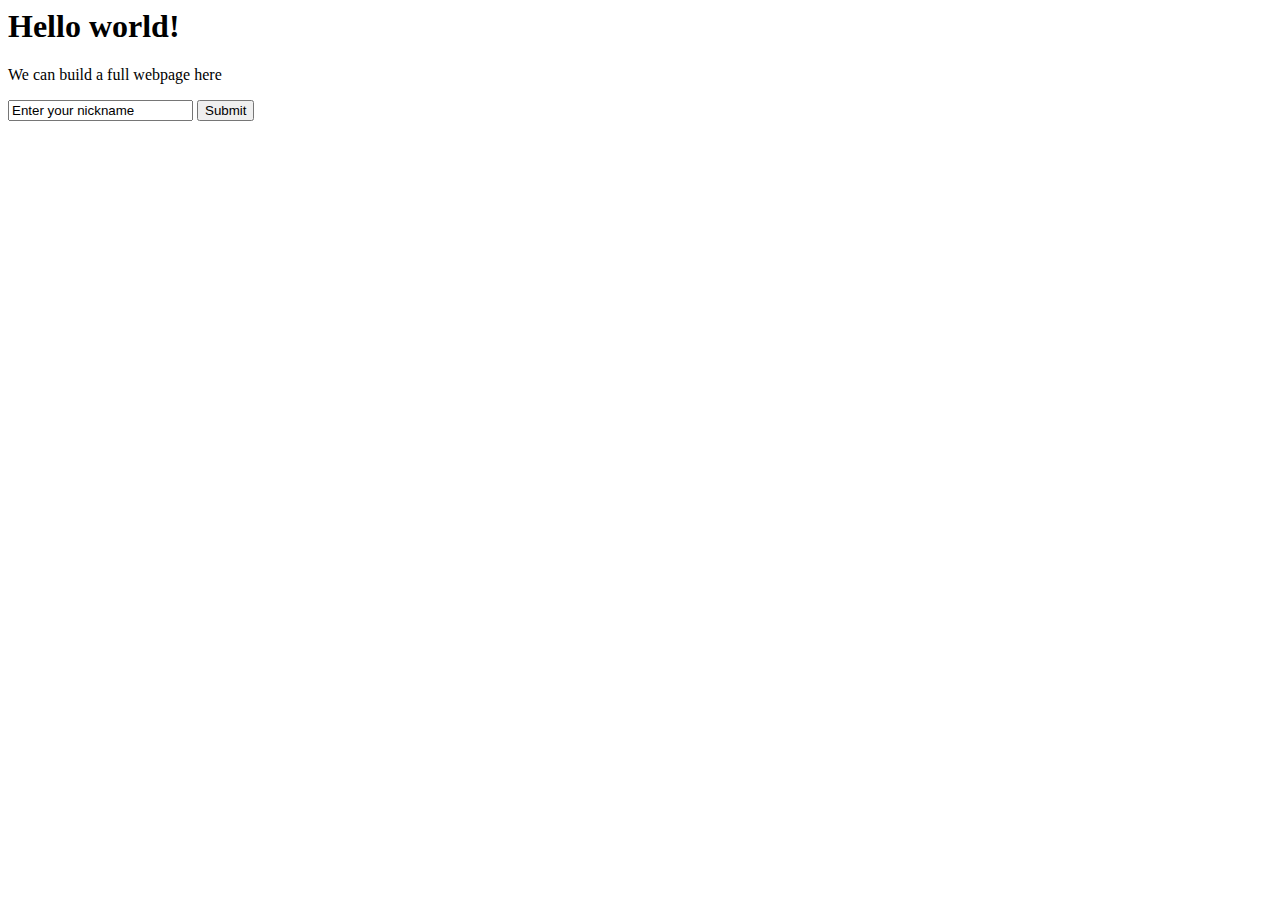
==== app/templates/index.html @ 342d6333 "Initial commit" ====
<html>
    <head>
        <title>Welcome!</title>
    </head>
    <body>
        <h1>Hello world!</h1>
        <p>We can build a full webpage here</p>
        <form>
            <input type="text" name="nickname" value="Enter your nickname"/>
            <input type="submit" value="Submit"/>
        </form>
    </body>
</html>
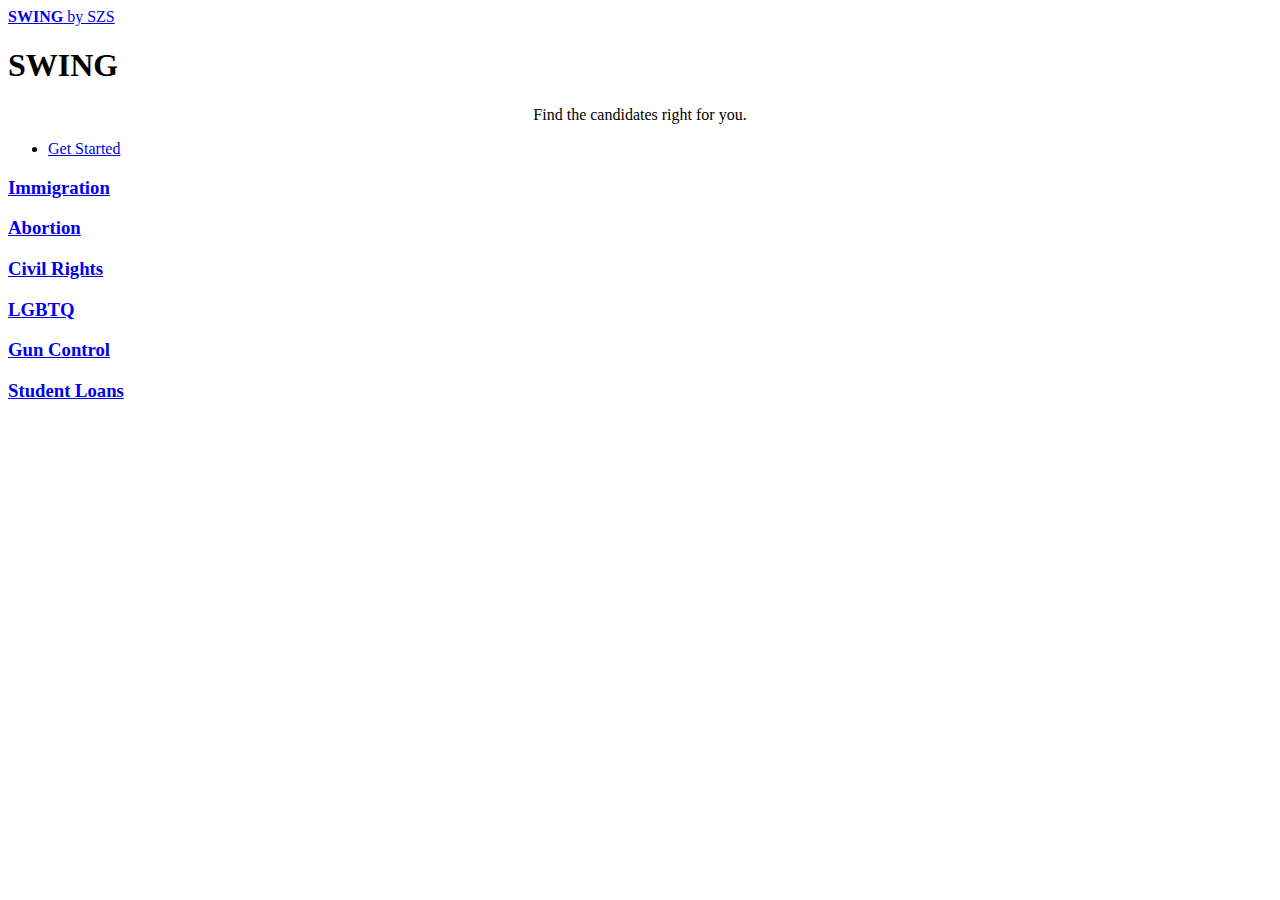
==== commit fc806167: "This is the MVP" ====
--- a/app/templates/index.html
+++ b/app/templates/index.html
@@ -1,13 +1,221 @@
-<html>
-    <head>
-        <title>Welcome!</title>
-    </head>
-    <body>
-        <h1>Hello world!</h1>
-        <p>We can build a full webpage here</p>
-        <form>
-            <input type="text" name="nickname" value="Enter your nickname"/>
-            <input type="submit" value="Submit"/>
-        </form>
-    </body>
-</html>+<!DOCTYPE HTML>
+<!--
+	Forty by HTML5 UP
+	html5up.net | @ajlkn
+	Free for personal and commercial use under the CCA 3.0 license (html5up.net/license)
+-->
+<html>
+	<head>
+		<title>SWING</title>
+		<meta charset="utf-8" />
+		<meta name="viewport" content="width=device-width, initial-scale=1, user-scalable=no" />
+		<link rel="stylesheet" href="/static/assets/css/main.css" />
+		<noscript><link rel="stylesheet" href="/static/assets/css/noscript.css" /></noscript>
+	</head>
+	<body class="is-preload">
+
+		<!-- Wrapper -->
+			<div id="wrapper">
+
+				<!-- Header -->
+					<header id="header" class="alt">
+						<a href="/index" class="logo"><strong>SWING</strong> <span>by SZS</span></a>
+						<!--<nav>-->
+						<!--	<a href="#menu">Menu</a>-->
+						<!--</nav>-->
+					</header>
+
+				<!-- Menu -->
+				<!--	<nav id="menu">-->
+				<!--		<ul class="links">-->
+				<!--			<li><a href="index.html">Home</a></li>-->
+				<!--			<li><a href="landing.html">Landing</a></li>-->
+				<!--			<li><a href="generic.html">Generic</a></li>-->
+				<!--			<li><a href="elements.html">Elements</a></li>-->
+				<!--		</ul>-->
+				<!--		<ul class="actions stacked">-->
+				<!--			<li><a href="#" class="button primary fit">Get Started</a></li>-->
+				<!--			<li><a href="#" class="button fit">Log In</a></li>-->
+				<!--		</ul>-->
+				<!--	</nav>-->
+
+				<!-- Banner -->
+					<section id="banner" class="major">
+						<div class="inner">
+							<header class="major">
+								<h1>SWING</h1>
+								
+							</header>
+							<div class="content">
+								<p align="center">Find the candidates right for you.</p>
+								<ul class="actions">
+									<li><a href="#one" class="button next scrolly">Get Started</a></li>
+								</ul>
+							</div>
+						</div>
+					</section>
+
+				<!-- Main -->
+					<div id="main">
+
+						<!-- One -->
+							<section id="one" class="tiles">
+								<article>
+									<span class="image">
+										<!--<img src="/static/images/idk.jpg" alt="" />-->
+									</span>
+									<header class="major">
+										<h3><a href="/immigration" class="link">Immigration</a></h3>
+										<!--<p>Ipsum dolor sit amet</p>-->
+									</header>
+								</article>
+								<article>
+									<span class="image">
+										<!--<img src="/static/images/idk3.png" alt="" />-->
+									</span>
+									<header class="major">
+										<h3><a href="landing.html" class="link">Abortion</a></h3>
+										<!--<p>feugiat amet tempus</p>-->
+									</header>
+								</article>
+								<article>
+									<span class="image">
+										<!--<img src="/static/images/idk6.png" alt="" />-->
+									</span>
+									<header class="major">
+										<h3><a href="landing.html" class="link">Civil Rights</a></h3>
+										<!--<p>Lorem etiam nullam</p>-->
+									</header>
+								</article>
+								<article>
+									<span class="image">
+										<!--<img src="/static/images/idk5.jpg" alt="" />-->
+									</span>
+									<header class="major">
+									<h3><a href="landing.html" class="link">LGBTQ</a></h3>
+										<!--<p>Nisl sed aliquam</p>-->
+									</header>
+								</article>
+								<article>
+									<span class="image">
+										<!--<img src="/static/images/pic05.jpg" alt="" />-->
+									</span>
+									<header class="major">
+										<h3><a href="landing.html" class="link">Gun Control</a></h3>
+										<!--<p>Ipsum dolor sit amet</p>-->
+									</header>
+								</article>
+								<article>
+									<span class="image">
+										<!--<img src="/static/images/pic06.jpg" alt="" />-->
+									</span>
+									<header class="major">
+										<h3><a href="landing.html" class="link">Student Loans</a></h3>
+										<!--<p>Feugiat amet tempus</p>-->
+									</header>
+								</article>
+							</section>
+
+						<!-- Two -->
+			<!--				<section id="two">-->
+			<!--					<div class="inner">-->
+			<!--						<header class="major">-->
+			<!--							<h2>Massa libero</h2>-->
+			<!--						</header>-->
+			<!--						<p>Nullam et orci eu lorem consequat tincidunt vivamus et sagittis libero. Mauris aliquet magna magna sed nunc rhoncus pharetra. Pellentesque condimentum sem. In efficitur ligula tate urna. Maecenas laoreet massa vel lacinia pellentesque lorem ipsum dolor. Nullam et orci eu lorem consequat tincidunt. Vivamus et sagittis libero. Mauris aliquet magna magna sed nunc rhoncus amet pharetra et feugiat tempus.</p>-->
+			<!--						<ul class="actions">-->
+			<!--							<li><a href="landing.html" class="button next">Get Started</a></li>-->
+			<!--						</ul>-->
+			<!--					</div>-->
+			<!--				</section>-->
+
+			<!--		</div>-->
+
+				<!-- Contact -->
+			<!--		<section id="contact">-->
+			<!--			<div class="inner">-->
+			<!--				<section>-->
+			<!--					<form method="post" action="#">-->
+			<!--						<div class="fields">-->
+			<!--							<div class="field half">-->
+			<!--								<label for="name">Name</label>-->
+			<!--								<input type="text" name="name" id="name" />-->
+			<!--							</div>-->
+			<!--							<div class="field half">-->
+			<!--								<label for="email">Email</label>-->
+			<!--								<input type="text" name="email" id="email" />-->
+			<!--							</div>-->
+			<!--							<div class="field">-->
+			<!--								<label for="message">Message</label>-->
+			<!--								<textarea name="message" id="message" rows="6"></textarea>-->
+			<!--							</div>-->
+			<!--						</div>-->
+			<!--						<ul class="actions">-->
+			<!--							<li><input type="submit" value="Send Message" class="primary" /></li>-->
+			<!--							<li><input type="reset" value="Clear" /></li>-->
+			<!--						</ul>-->
+			<!--					</form>-->
+			<!--				</section>-->
+			<!--				<section class="split">-->
+			<!--					<section>-->
+			<!--						<div class="contact-method">-->
+			<!--							<span class="icon solid alt fa-envelope"></span>-->
+			<!--							<h3>Email</h3>-->
+			<!--							<a href="#">information@untitled.tld</a>-->
+			<!--						</div>-->
+			<!--					</section>-->
+			<!--					<section>-->
+			<!--						<div class="contact-method">-->
+			<!--							<span class="icon solid alt fa-phone"></span>-->
+			<!--							<h3>Phone</h3>-->
+			<!--							<span>(000) 000-0000 x12387</span>-->
+			<!--						</div>-->
+			<!--					</section>-->
+			<!--					<section>-->
+			<!--						<div class="contact-method">-->
+			<!--							<span class="icon solid alt fa-home"></span>-->
+			<!--							<h3>Address</h3>-->
+			<!--							<span>1234 Somewhere Road #5432<br />-->
+			<!--							Nashville, TN 00000<br />-->
+			<!--							United States of America</span>-->
+			<!--						</div>-->
+			<!--					</section>-->
+			<!--				</section>-->
+			<!--			</div>-->
+			<!--		</section>-->
+
+				<!-- Footer -->
+			<!--		<footer id="footer">-->
+			<!--			<div class="inner">-->
+			<!--				<ul class="icons">-->
+			<!--					<li><a href="#" class="icon brands alt fa-twitter"><span class="label">Twitter</span></a></li>-->
+			<!--					<li><a href="#" class="icon brands alt fa-facebook-f"><span class="label">Facebook</span></a></li>-->
+			<!--					<li><a href="#" class="icon brands alt fa-instagram"><span class="label">Instagram</span></a></li>-->
+			<!--					<li><a href="#" class="icon brands alt fa-github"><span class="label">GitHub</span></a></li>-->
+			<!--					<li><a href="#" class="icon brands alt fa-linkedin-in"><span class="label">LinkedIn</span></a></li>-->
+			<!--				</ul>-->
+			<!--				<ul class="copyright">-->
+			<!--					<li>&copy; Untitled</li><li>Design: <a href="https://html5up.net">HTML5 UP</a></li>-->
+			<!--				</ul>-->
+			<!--			</div>-->
+			<!--		</footer>-->
+
+			<!--</div>-->
+
+		<!-- Scripts -->
+			<script src="/static/assets/js/jquery.min.js"></script>
+			<script src="/static/assets/js/jquery.scrolly.min.js"></script>
+			<script src="/static/assets/js/jquery.scrollex.min.js"></script>
+			<script src="/static/assets/js/browser.min.js"></script>
+			<script src="/static/assets/js/breakpoints.min.js"></script>
+			<script src="/static/assets/js/util.js"></script>
+			<script src="/static/assets/js/main.js"></script>
+
+	</body>
+	
+
+	
+</html>
+
+
+
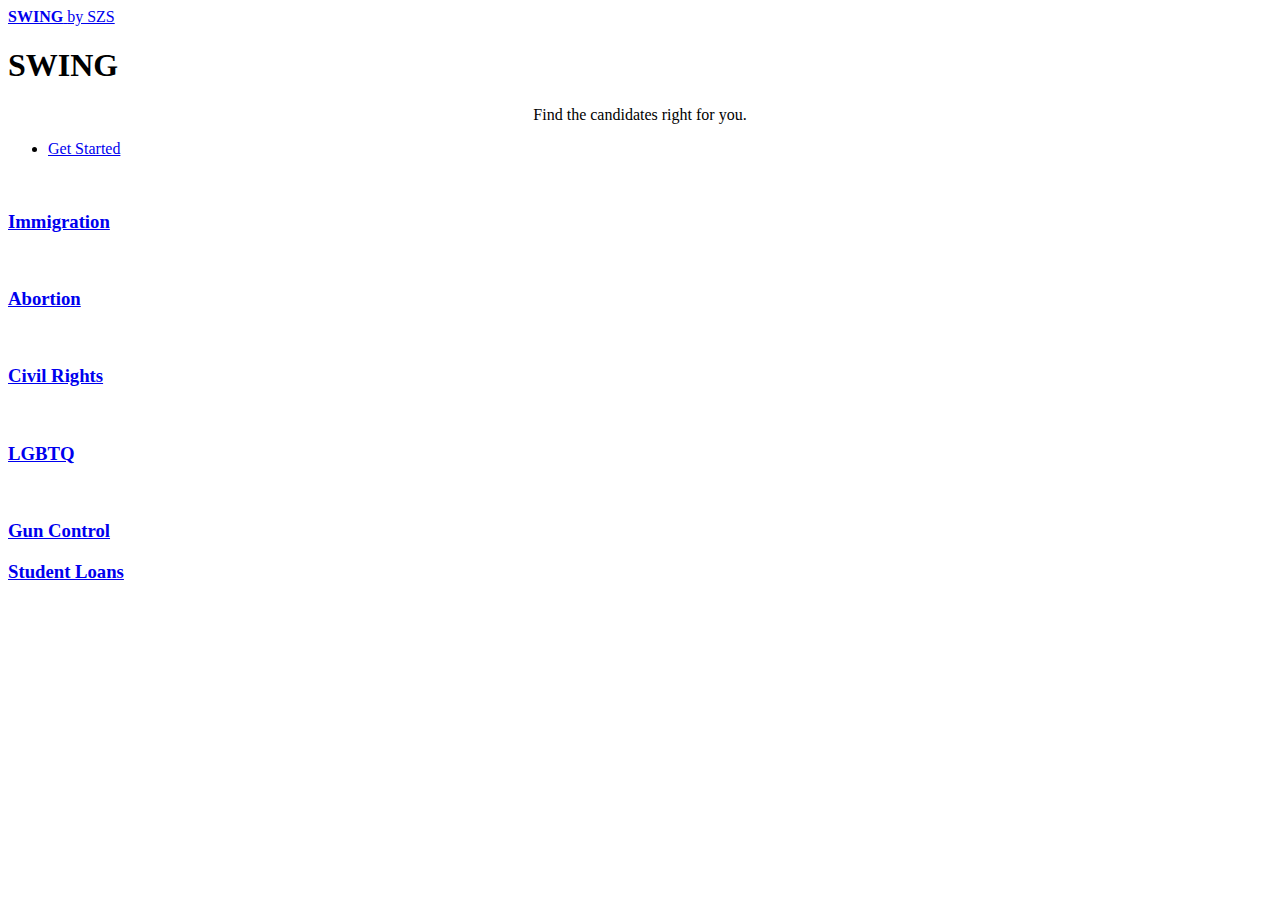
==== commit 388edbaa: "My Second Commit" ====
--- a/app/templates/index.html
+++ b/app/templates/index.html
@@ -62,7 +62,7 @@
 							<section id="one" class="tiles">
 								<article>
 									<span class="image">
-										<!--<img src="/static/images/idk.jpg" alt="" />-->
+										<img src="/static/images/immigration3.jpg" alt="" />
 									</span>
 									<header class="major">
 										<h3><a href="/immigration" class="link">Immigration</a></h3>
@@ -71,34 +71,34 @@
 								</article>
 								<article>
 									<span class="image">
-										<!--<img src="/static/images/idk3.png" alt="" />-->
-									</span>
-									<header class="major">
-										<h3><a href="landing.html" class="link">Abortion</a></h3>
+										<img src="/static/images/pink.png" alt="" />
+									</span>
+									<header class="major">
+										<h3><a href="/abortion" class="link">Abortion</a></h3>
 										<!--<p>feugiat amet tempus</p>-->
 									</header>
 								</article>
 								<article>
 									<span class="image">
-										<!--<img src="/static/images/idk6.png" alt="" />-->
-									</span>
-									<header class="major">
-										<h3><a href="landing.html" class="link">Civil Rights</a></h3>
+										<img src="/static/images/rights.jpg" alt="" />
+									</span>
+									<header class="major">
+										<h3><a href="/civil_rights" class="link">Civil Rights</a></h3>
 										<!--<p>Lorem etiam nullam</p>-->
 									</header>
 								</article>
 								<article>
 									<span class="image">
-										<!--<img src="/static/images/idk5.jpg" alt="" />-->
-									</span>
-									<header class="major">
-									<h3><a href="landing.html" class="link">LGBTQ</a></h3>
+										<img src="/static/images/idk5.jpg" alt="" />
+									</span>
+									<header class="major">
+									<h3><a href="/lgbtq" class="link">LGBTQ</a></h3>
 										<!--<p>Nisl sed aliquam</p>-->
 									</header>
 								</article>
 								<article>
 									<span class="image">
-										<!--<img src="/static/images/pic05.jpg" alt="" />-->
+										<img src="/static/images/pic05.jpg" alt="" />
 									</span>
 									<header class="major">
 										<h3><a href="landing.html" class="link">Gun Control</a></h3>
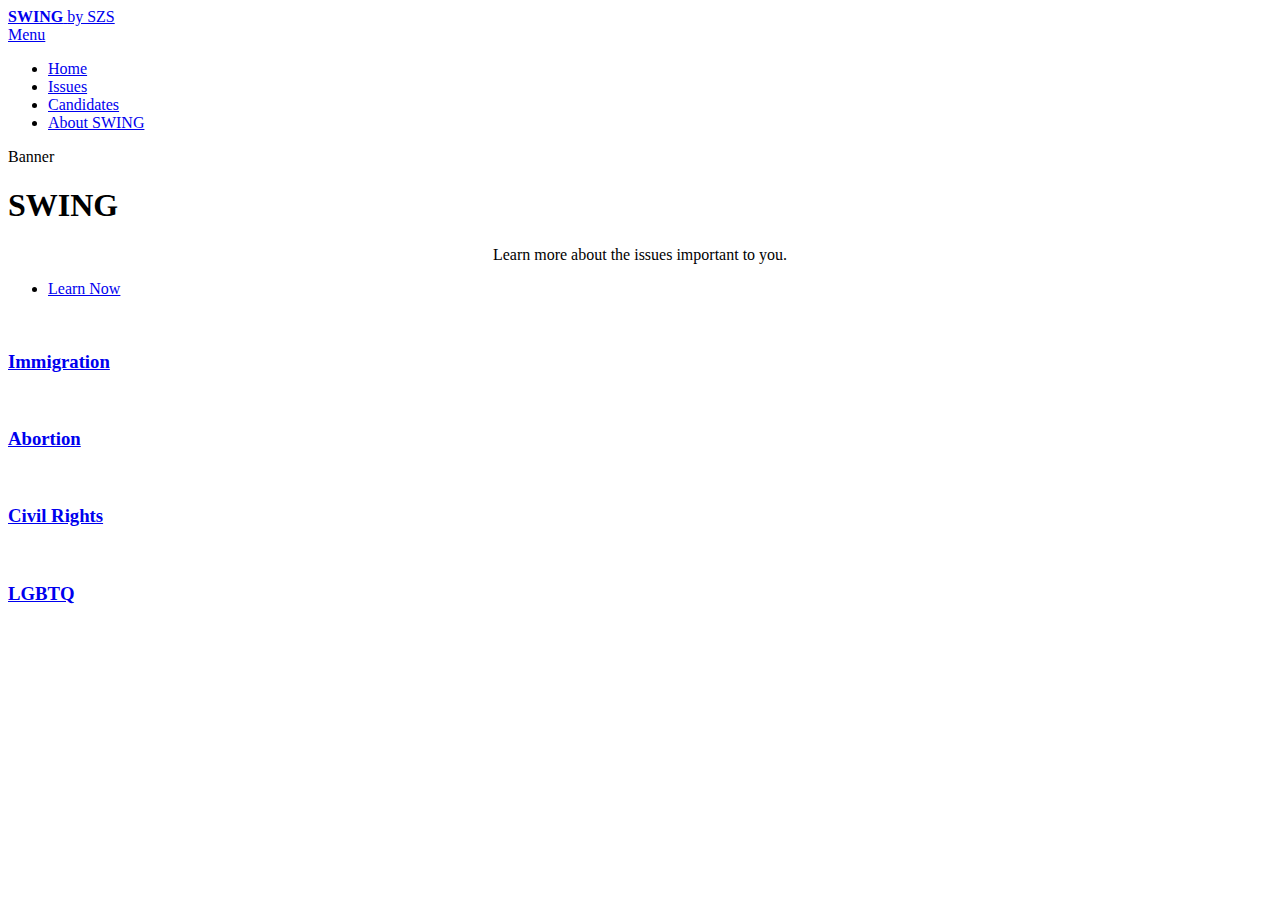
==== commit dfd5d6ac: "Fourth Commit" ====
--- a/app/templates/index.html
+++ b/app/templates/index.html
@@ -13,33 +13,33 @@
 		<noscript><link rel="stylesheet" href="/static/assets/css/noscript.css" /></noscript>
 	</head>
 	<body class="is-preload">
+	
+	 
+        
 
 		<!-- Wrapper -->
 			<div id="wrapper">
 
 				<!-- Header -->
 					<header id="header" class="alt">
-						<a href="/index" class="logo"><strong>SWING</strong> <span>by SZS</span></a>
-						<!--<nav>-->
-						<!--	<a href="#menu">Menu</a>-->
-						<!--</nav>-->
+						<a href="/home" class="logo"><strong>SWING</strong> <span>by SZS</span></a>
+						<nav>
+							<a href="#menu">Menu</a>
+						</nav>
 					</header>
 
-				<!-- Menu -->
-				<!--	<nav id="menu">-->
-				<!--		<ul class="links">-->
-				<!--			<li><a href="index.html">Home</a></li>-->
-				<!--			<li><a href="landing.html">Landing</a></li>-->
-				<!--			<li><a href="generic.html">Generic</a></li>-->
-				<!--			<li><a href="elements.html">Elements</a></li>-->
-				<!--		</ul>-->
-				<!--		<ul class="actions stacked">-->
-				<!--			<li><a href="#" class="button primary fit">Get Started</a></li>-->
-				<!--			<li><a href="#" class="button fit">Log In</a></li>-->
-				<!--		</ul>-->
-				<!--	</nav>-->
-
-				<!-- Banner -->
+				 <!--Menu -->
+				<nav id="menu">
+					<ul class="links">
+						<li><a href="/home">Home</a></li>
+						<li><a href="/issues">Issues</a></li>
+						<li><a href="/candidates">Candidates</a></li>
+						<li><a href="/about"> About SWING</a></li>
+					</ul>
+				</nav>
+
+
+				 Banner 
 					<section id="banner" class="major">
 						<div class="inner">
 							<header class="major">
@@ -47,9 +47,9 @@
 								
 							</header>
 							<div class="content">
-								<p align="center">Find the candidates right for you.</p>
+								<p align="center">Learn more about the issues important to you.</p>
 								<ul class="actions">
-									<li><a href="#one" class="button next scrolly">Get Started</a></li>
+									<li><a href="#one" class="button next scrolly">Learn Now</a></li>
 								</ul>
 							</div>
 						</div>
@@ -96,25 +96,25 @@
 										<!--<p>Nisl sed aliquam</p>-->
 									</header>
 								</article>
-								<article>
-									<span class="image">
-										<img src="/static/images/pic05.jpg" alt="" />
-									</span>
-									<header class="major">
-										<h3><a href="landing.html" class="link">Gun Control</a></h3>
+							<!--	<article>-->
+							<!--		<span class="image">-->
+							<!--			<img src="/static/images/pic05.jpg" alt="" />-->
+							<!--		</span>-->
+							<!--		<header class="major">-->
+							<!--			<h3><a href="landing.html" class="link">Gun Control</a></h3>-->
 										<!--<p>Ipsum dolor sit amet</p>-->
-									</header>
-								</article>
-								<article>
-									<span class="image">
+							<!--		</header>-->
+							<!--	</article>-->
+							<!--	<article>-->
+							<!--		<span class="image">-->
 										<!--<img src="/static/images/pic06.jpg" alt="" />-->
-									</span>
-									<header class="major">
-										<h3><a href="landing.html" class="link">Student Loans</a></h3>
+							<!--		</span>-->
+							<!--		<header class="major">-->
+							<!--			<h3><a href="landing.html" class="link">Student Loans</a></h3>-->
 										<!--<p>Feugiat amet tempus</p>-->
-									</header>
-								</article>
-							</section>
+							<!--		</header>-->
+							<!--	</article>-->
+							<!--</section>-->
 
 						<!-- Two -->
 			<!--				<section id="two">-->
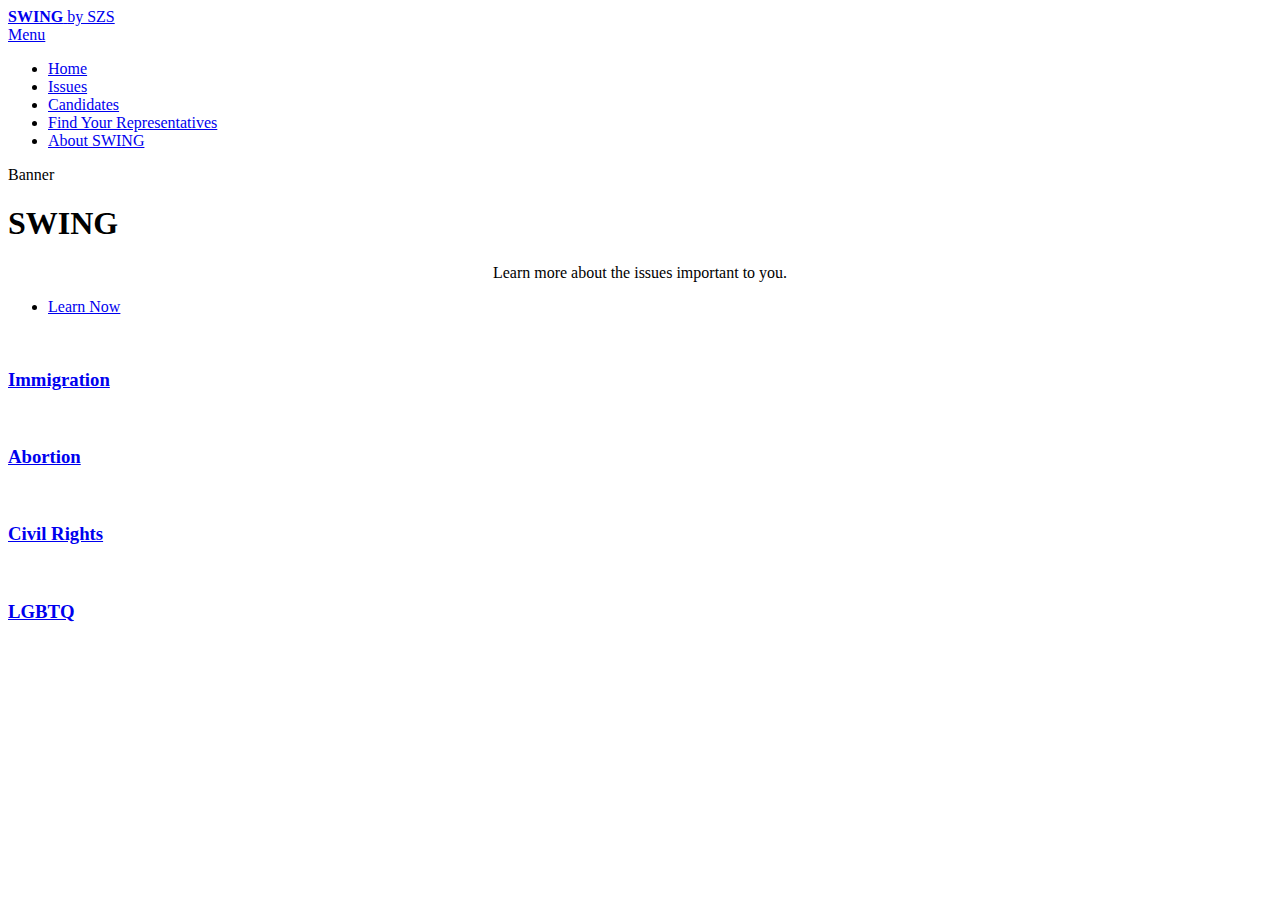
==== commit 02572552: "Fifth Commit" ====
--- a/app/templates/index.html
+++ b/app/templates/index.html
@@ -34,6 +34,7 @@
 						<li><a href="/home">Home</a></li>
 						<li><a href="/issues">Issues</a></li>
 						<li><a href="/candidates">Candidates</a></li>
+						<li><a href="/representatives">Find Your Representatives</a></li>
 						<li><a href="/about"> About SWING</a></li>
 					</ul>
 				</nav>
